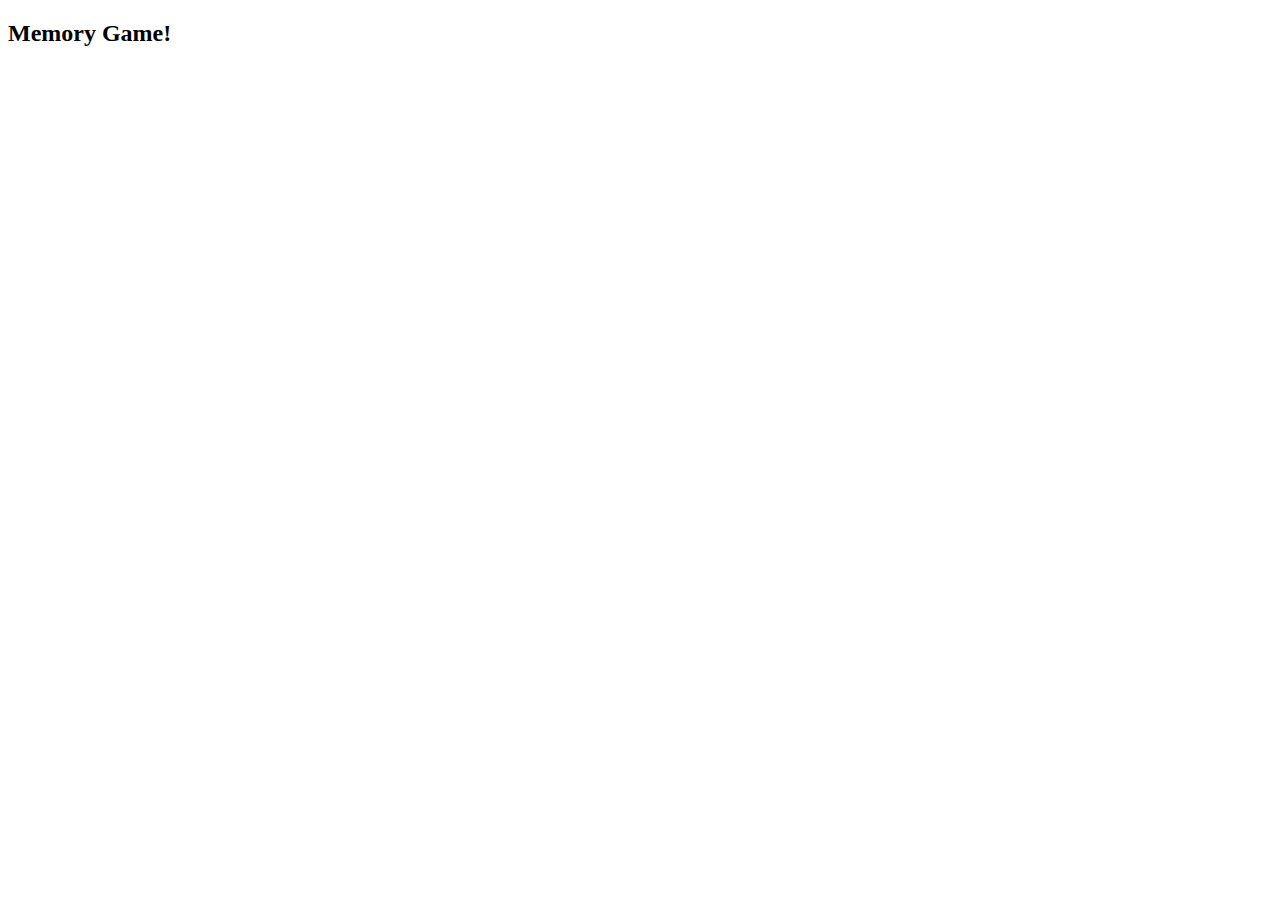
==== memory_game/index.html @ 74477987 "finished rock paper scissors my way" ====
<!DOCTYPE html>
<html lang="en">
<head>
    <meta charset="UTF-8">
    <meta http-equiv="X-UA-Compatible" content="IE=edge">
    <meta name="viewport" content="width=device-width, initial-scale=1.0">
    <title>Document</title>
    <h2>Memory Game!</h2>
</head>
<body>
    
</body>
</html>
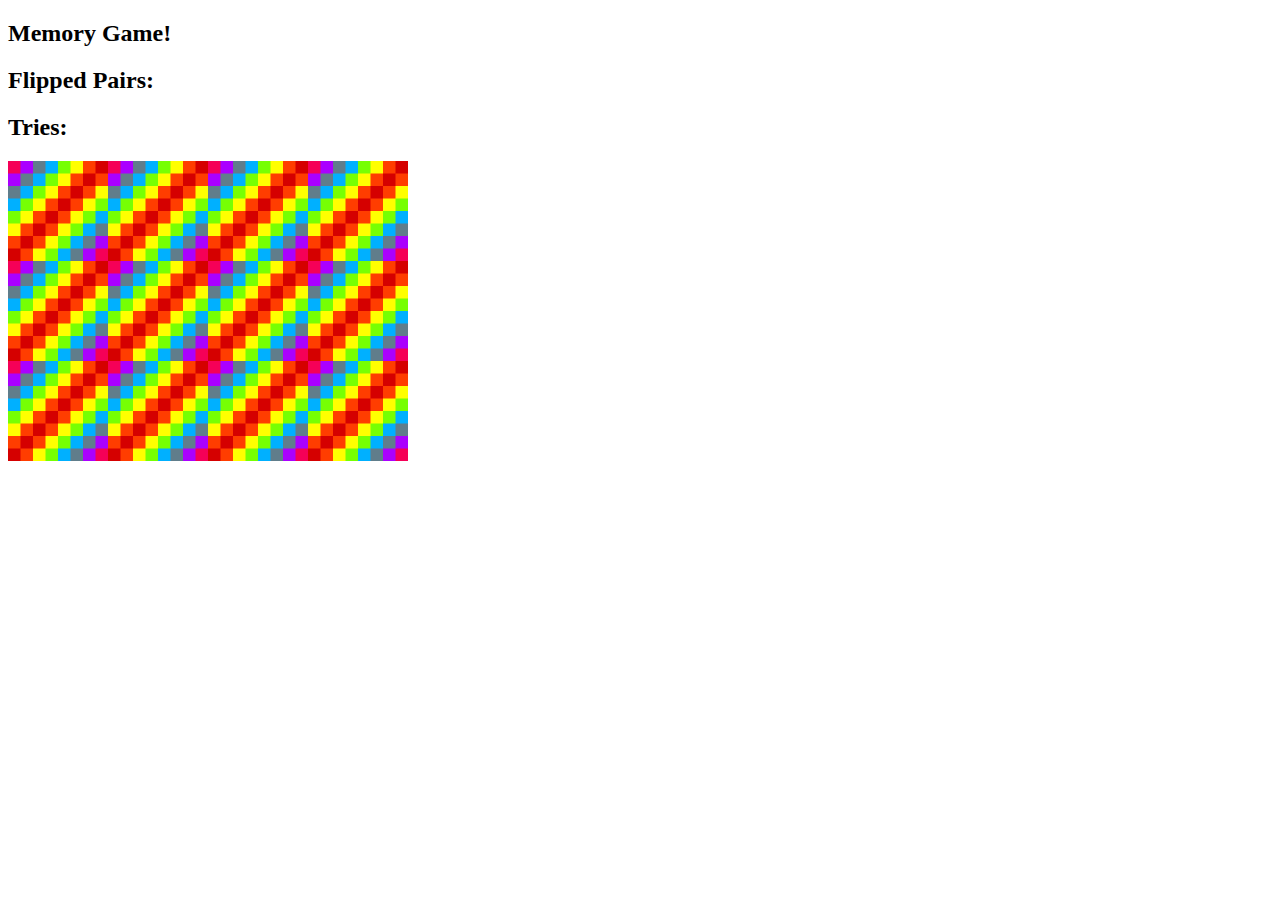
==== commit d9c9e2a0: "finished memory game" ====
--- a/memory_game/index.html
+++ b/memory_game/index.html
@@ -4,10 +4,19 @@
     <meta charset="UTF-8">
     <meta http-equiv="X-UA-Compatible" content="IE=edge">
     <meta name="viewport" content="width=device-width, initial-scale=1.0">
-    <title>Document</title>
+    <title>Memory Game</title>
+    <link rel="stylesheet" href="styles.css">
     <h2>Memory Game!</h2>
 </head>
 <body>
-    
+    <!-- The <span> tag is an inline container used to mark up a part of a text, or a part of a document -->
+    <!-- Later with this span tag we can refer to this piece of html is JS by its id -->
+    <h2>Flipped Pairs: <span id="flipped"></span></h2>
+    <h2>Tries: <span id="score"></span></h2>
+    <h3></h3>
+    <div id="grid"> <!-- could also use class here-->
+    </div>
+
+    <script src="app.js" charset="utf-8"></script> <!-- this at end means that once all html elements are read, then the script can be reaf-->
 </body>
 </html>--- a/memory_game/styles.css
+++ b/memory_game/styles.css
@@ -0,0 +1,11 @@
+#grid {
+    width: 400px;
+    height: 300px;
+    display: flex;
+    flex-wrap: wrap;
+}
+
+/* 
+.grid -> pick up by class 
+#grid -> pick up by id
+*/
